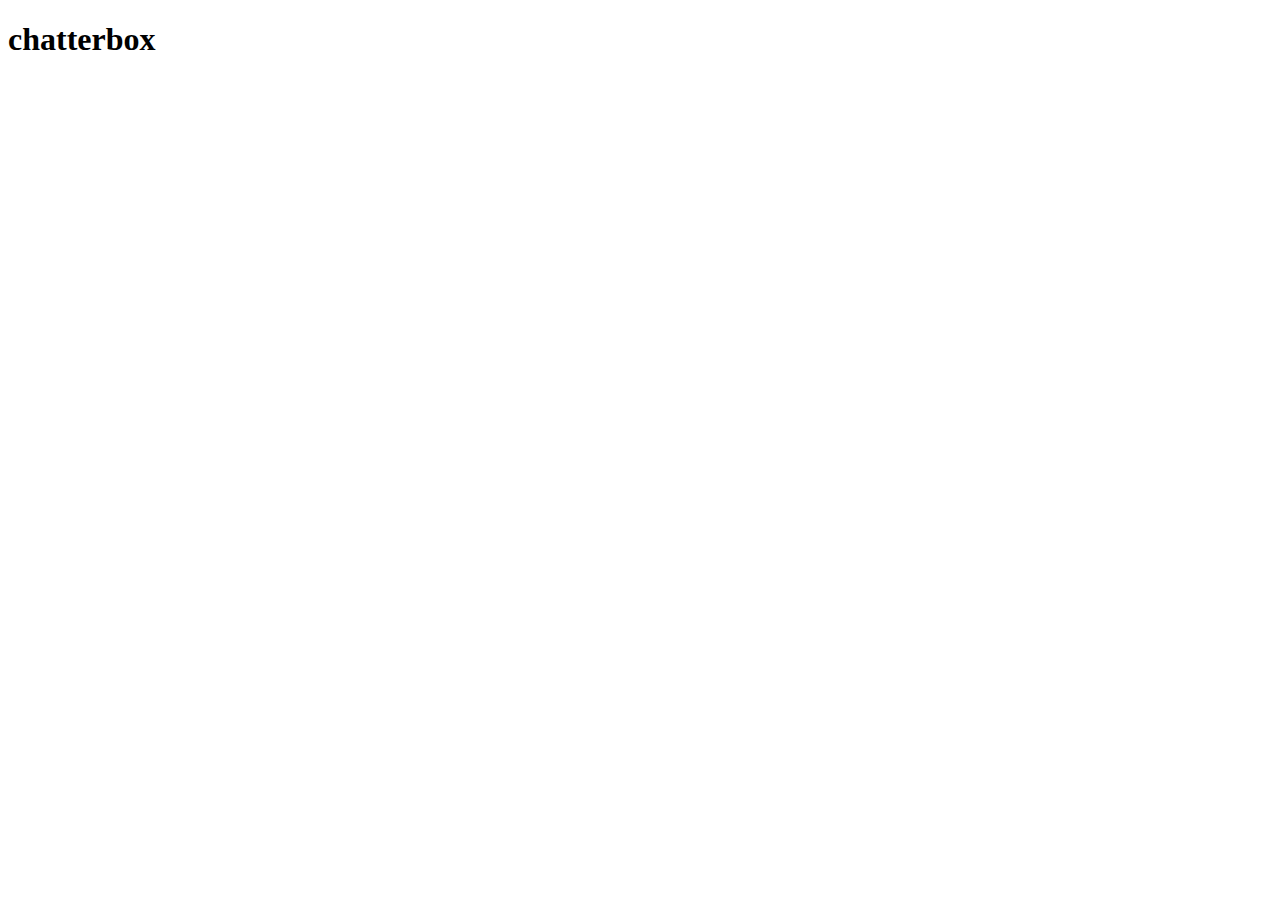
==== client/index.html @ e1a3c047 "Added dependencies" ====
<!doctype html>
<html>
  <head>
    <meta charset="utf-8">
    <title>chatterbox</title>
    <link rel="stylesheet" href="styles/styles.css">

    <!-- dependencies -->
    <script src="bower_components/jquery/jquery.min.js"></script>
    <script src="bower_components/underscore/underscore.js"></script>
    <!-- your scripts -->
    <script src="scripts/config.js"></script>
    <script src="scripts/app.js"></script>
  </head>
  <body>
    <div id="main">
      <h1>chatterbox</h1>
      <!-- Your HTML goes here! -->
    </div>
  </body>
</html>
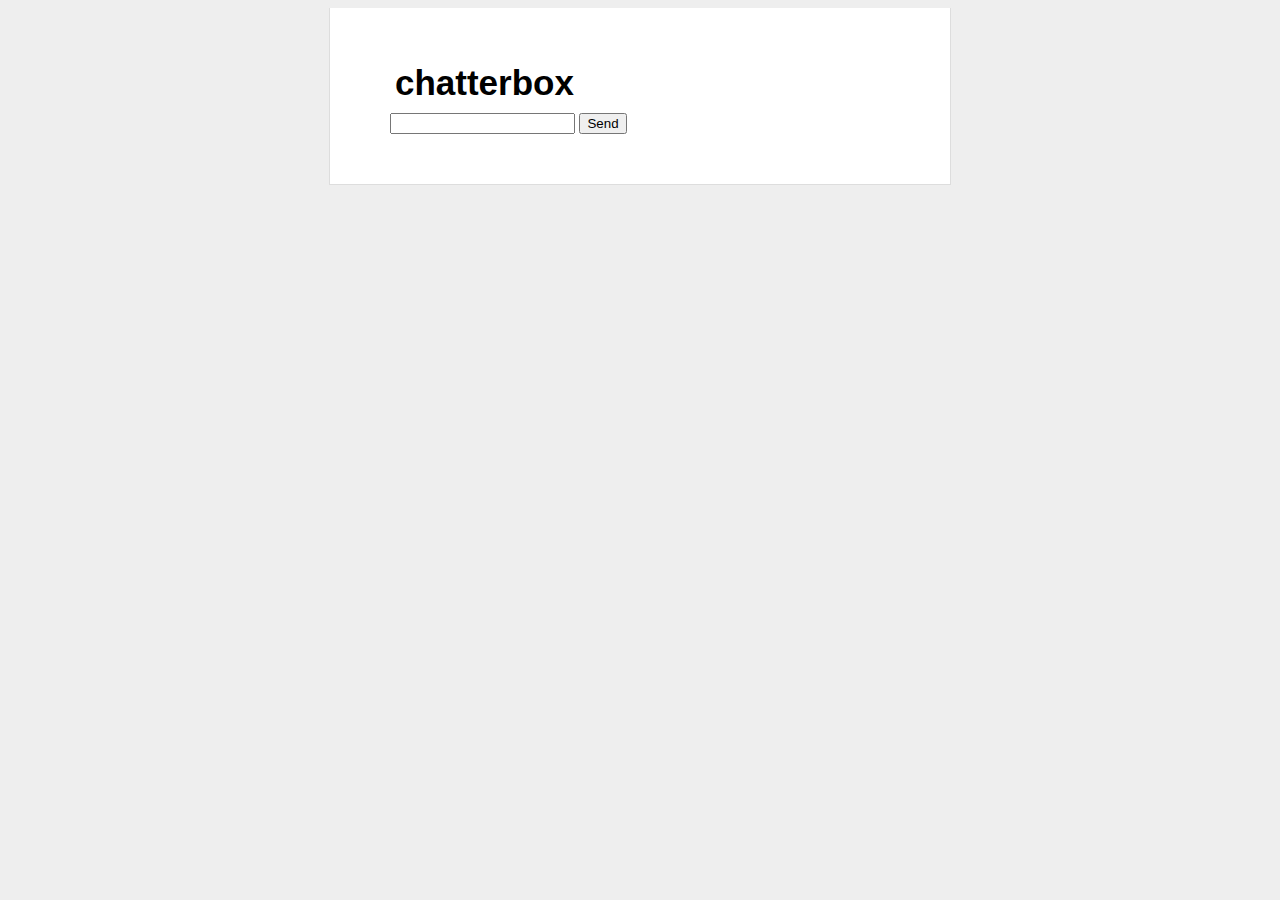
==== commit da7c1c65: "Implemented send and ordered fetch requests" ====
--- a/client/index.html
+++ b/client/index.html
@@ -15,6 +15,8 @@
   <body>
     <div id="main">
       <h1>chatterbox</h1>
+      <input id="inputMsg" width="40">
+      <input id="sendButton" type="button" value="Send">
       <!-- Your HTML goes here! -->
     </div>
   </body>
--- a/client/styles/styles.css
+++ b/client/styles/styles.css
@@ -0,0 +1,85 @@
+body {
+    background: #eee;
+    text-align: center;
+    padding: 0 25px;
+    font-family: arial, sans-serif;
+}
+
+#main {
+    width: 500px;
+    margin: auto;
+    text-align: left;
+    background: white;
+    padding: 50px 60px;
+    border: solid #ddd;
+    border-width: 0 1px 1px 1px;
+    overflow-y: scroll;
+}
+
+#main h1 {
+    margin-top: 0;
+    font-size: 35px;
+    margin-bottom: 5px;
+    padding: 5px;
+}
+
+#main h1 span {
+    font-style:italic;
+}
+
+#main ul {
+    padding-left: 20px;
+}
+
+#main .error {
+    border: 1px solid red;
+    background: #FDEFF0;
+    padding: 20px;
+}
+
+#main .success {
+    margin-top: 25px;
+}
+
+#main .success code {
+    font-size: 12px;
+    color: green;
+    line-height: 13px;
+}
+
+form {
+    padding: 20px;
+    padding-left: 0;
+    margin-bottom: 20px;
+}
+
+form input[type=text] {
+    margin-right: 10px;
+    width: 70%;
+    font-size: 12px;
+    padding: 5px;
+}
+
+.chat {
+    padding: 5px;
+    margin-bottom: 5px;
+    background-color: #eee;
+}
+
+.chat .username {
+    font-weight: 800;
+}
+
+.chat:hover {
+    background-color: #ddd;
+}
+
+.spinner {
+    float: right;
+    height: 46px;
+    margin-bottom: 5px;
+}
+
+.spinner img {
+    padding: 10px;
+}
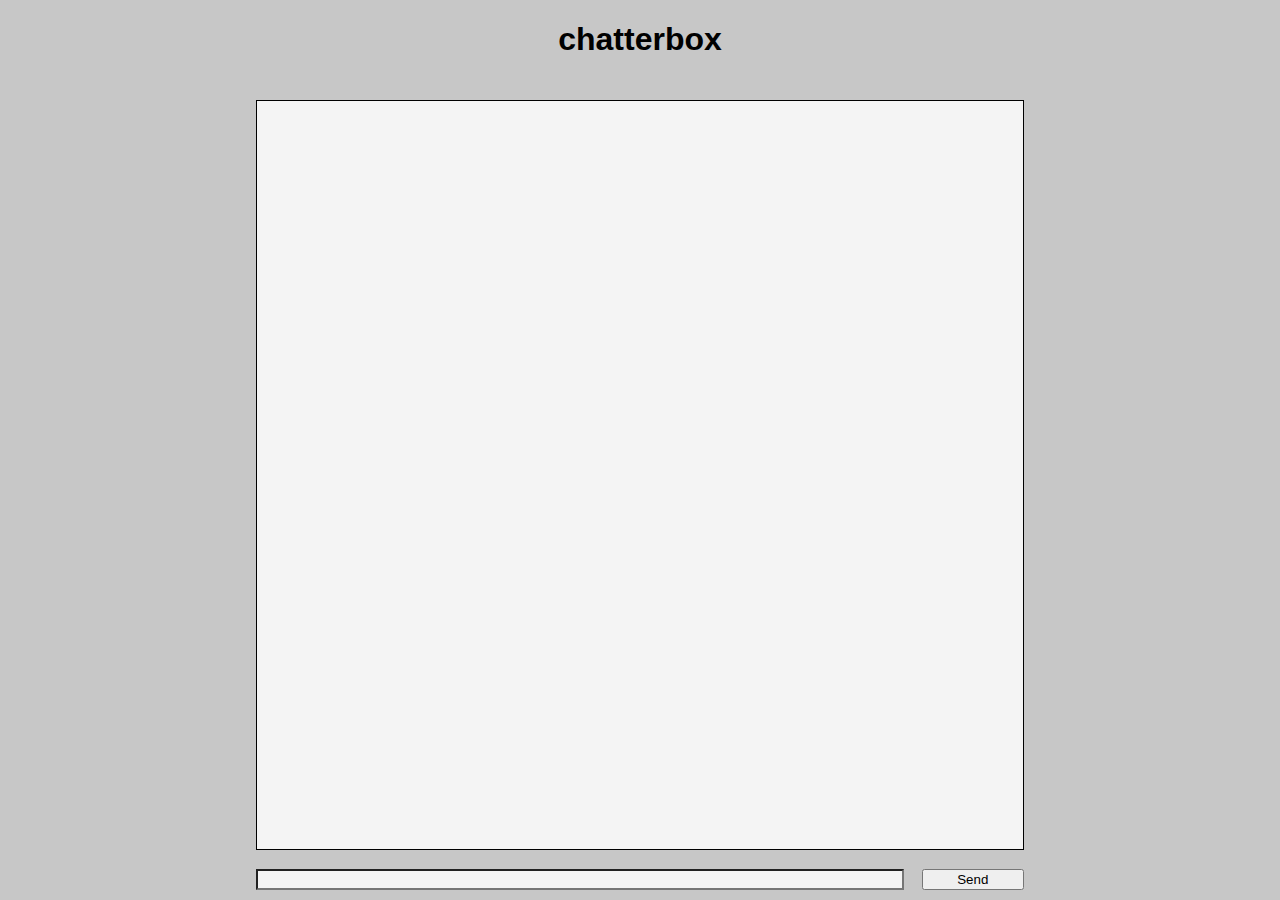
==== commit 1c3da1a5: "Added some style" ====
--- a/client/index.html
+++ b/client/index.html
@@ -3,21 +3,28 @@
   <head>
     <meta charset="utf-8">
     <title>chatterbox</title>
+    <link rel="stylesheet" href="bower_components/bootstrap/dist/css/bootstrap.min.css">
     <link rel="stylesheet" href="styles/styles.css">
 
     <!-- dependencies -->
     <script src="bower_components/jquery/jquery.min.js"></script>
     <script src="bower_components/underscore/underscore.js"></script>
+    <script src="bower_components/bootstrap/dist/js/bootstrap.min.js"></script>
     <!-- your scripts -->
     <script src="scripts/config.js"></script>
     <script src="scripts/app.js"></script>
   </head>
   <body>
-    <div id="main">
+    <div class="container">
       <h1>chatterbox</h1>
-      <input id="inputMsg" width="40">
-      <input id="sendButton" type="button" value="Send">
+      <div id="roomName"></div>
+      <div id="chatContainer" class="chatContainer">
+
+
+    </div>
       <!-- Your HTML goes here! -->
     </div>
+    <input id="inputMsg">
+    <input id="sendButton" type="button" value="Send">
   </body>
 </html>
--- a/client/styles/styles.css
+++ b/client/styles/styles.css
@@ -1,8 +1,10 @@
 body {
-    background: #eee;
     text-align: center;
     padding: 0 25px;
     font-family: arial, sans-serif;
+    overflow-y: hidden;
+    overflow-x: hidden;
+    background: #C7C7C7;
 }
 
 #main {
@@ -13,7 +15,6 @@
     padding: 50px 60px;
     border: solid #ddd;
     border-width: 0 1px 1px 1px;
-    overflow-y: scroll;
 }
 
 #main h1 {
@@ -83,3 +84,38 @@
 .spinner img {
     padding: 10px;
 }
+
+.befriend:hover {
+    color: #888;
+    cursor: pointer;
+}
+
+.chatContainer {
+  position: absolute;
+  top: 100px;
+  bottom: 50px;
+  left: 20%;
+  right: 20%;
+  border: 1px solid black;
+  text-align: left;
+  padding: 5px;
+  overflow-y: scroll;
+  overflow-x: hidden;
+  background: rgba(255, 255, 255, 0.8);
+  vertical-align:text-bottom;
+}
+
+#inputMsg {
+  position: absolute;
+  bottom: 10px;
+  left: 20%;
+  width: 50%;
+  background: rgba(255, 255, 255, 0.8);
+}
+
+#sendButton {
+  position: absolute;
+  right: 20%;
+  bottom: 10px;
+  width: 8%;
+}
